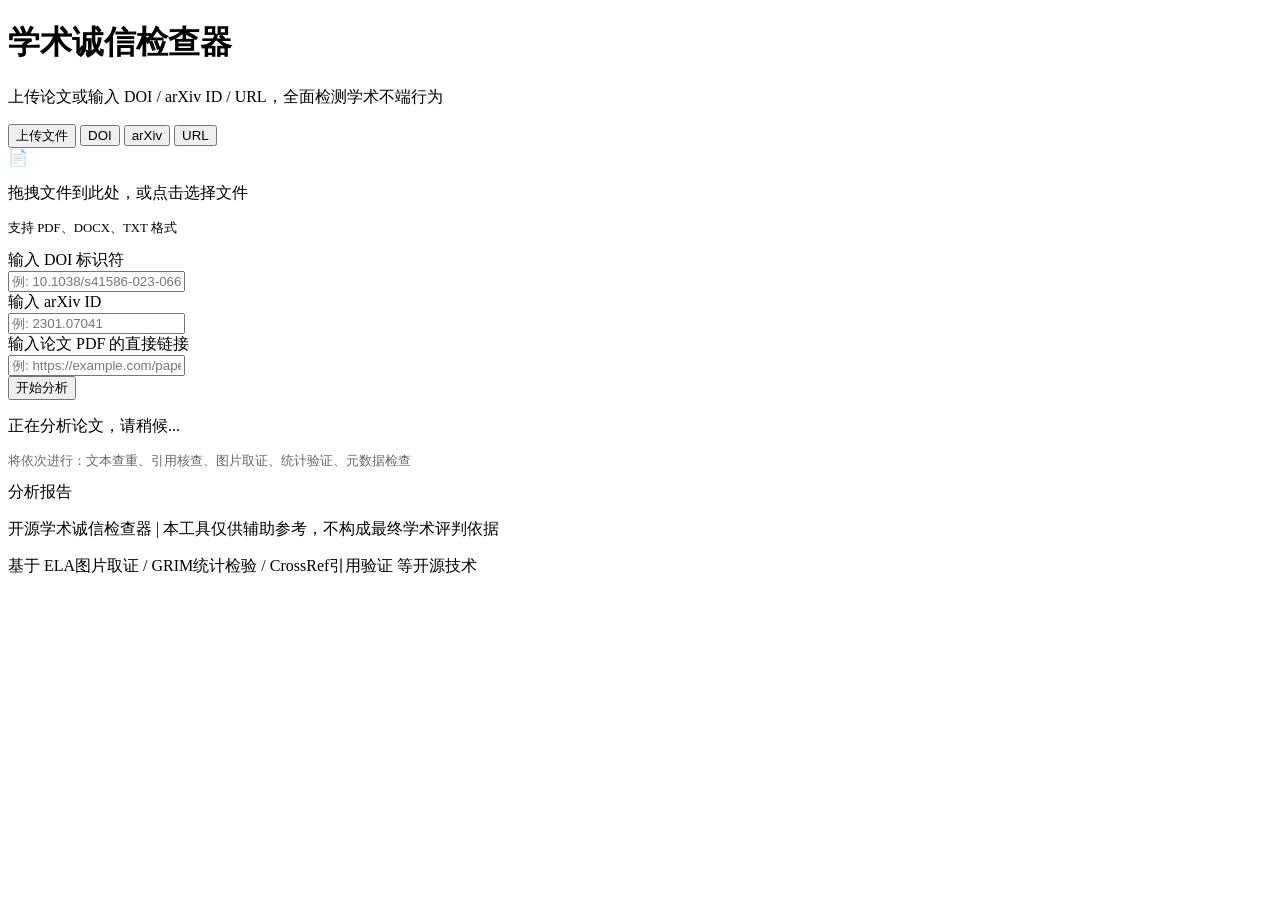
==== app/templates/index.html @ 4d70b295 "feat: 构建开源学术诚信检查器 - 一站式学术论文不端行为检测系统 功能模块: - 文本查重: 内部重复检测、过度引用检查、写作风格突变分析 - 引用核查: CrossRef DOI验证、引用一致" ====
<!DOCTYPE html>
<html lang="zh-CN">
<head>
    <meta charset="UTF-8">
    <meta name="viewport" content="width=device-width, initial-scale=1.0">
    <title>学术诚信检查器 - Academic Integrity Checker</title>
    <link rel="stylesheet" href="/static/css/style.css">
</head>
<body>
    <div class="container">
        <header>
            <h1>学术诚信检查器</h1>
            <p>上传论文或输入 DOI / arXiv ID / URL，全面检测学术不端行为</p>
        </header>

        <!-- 上传区域 -->
        <div class="upload-section">
            <div class="tabs">
                <button class="tab active" data-tab="upload">上传文件</button>
                <button class="tab" data-tab="doi">DOI</button>
                <button class="tab" data-tab="arxiv">arXiv</button>
                <button class="tab" data-tab="url">URL</button>
            </div>

            <form id="analyzeForm" enctype="multipart/form-data">
                <!-- 文件上传 -->
                <div class="tab-content active" id="tab-upload">
                    <div class="drop-zone" id="dropZone">
                        <div class="icon">&#128196;</div>
                        <p>拖拽文件到此处，或点击选择文件</p>
                        <p style="font-size: 0.8rem; margin-top: 0.3rem;">支持 PDF、DOCX、TXT 格式</p>
                        <div class="file-name" id="fileName"></div>
                    </div>
                    <input type="file" id="fileInput" name="file" accept=".pdf,.docx,.doc,.txt" style="display:none">
                </div>

                <!-- DOI 输入 -->
                <div class="tab-content" id="tab-doi">
                    <label class="label">输入 DOI 标识符</label>
                    <div class="input-group">
                        <input type="text" name="doi" id="doiInput"
                               placeholder="例: 10.1038/s41586-023-06600-9">
                    </div>
                </div>

                <!-- arXiv 输入 -->
                <div class="tab-content" id="tab-arxiv">
                    <label class="label">输入 arXiv ID</label>
                    <div class="input-group">
                        <input type="text" name="arxiv_id" id="arxivInput"
                               placeholder="例: 2301.07041">
                    </div>
                </div>

                <!-- URL 输入 -->
                <div class="tab-content" id="tab-url">
                    <label class="label">输入论文 PDF 的直接链接</label>
                    <div class="input-group">
                        <input type="text" name="url" id="urlInput"
                               placeholder="例: https://example.com/paper.pdf">
                    </div>
                </div>

                <button type="submit" class="btn btn-block" id="submitBtn">
                    开始分析
                </button>
            </form>
        </div>

        <!-- 错误提示 -->
        <div class="error-msg" id="errorMsg"></div>

        <!-- 加载动画 -->
        <div class="loading" id="loading">
            <div class="spinner"></div>
            <p>正在分析论文，请稍候...</p>
            <p style="font-size: 0.8rem; color: #666; margin-top: 0.5rem;">
                将依次进行：文本查重、引用核查、图片取证、统计验证、元数据检查
            </p>
        </div>

        <!-- 分析报告 -->
        <div class="report" id="report">
            <div class="report-header">
                <div class="report-title" id="reportTitle">分析报告</div>
                <div class="stats-row" id="statsRow"></div>
            </div>
            <div id="moduleResults"></div>
        </div>

        <footer>
            <p>开源学术诚信检查器 | 本工具仅供辅助参考，不构成最终学术评判依据</p>
            <p style="margin-top: 0.3rem;">
                基于 ELA图片取证 / GRIM统计检验 / CrossRef引用验证 等开源技术
            </p>
        </footer>
    </div>

    <script src="/static/js/app.js"></script>
</body>
</html>
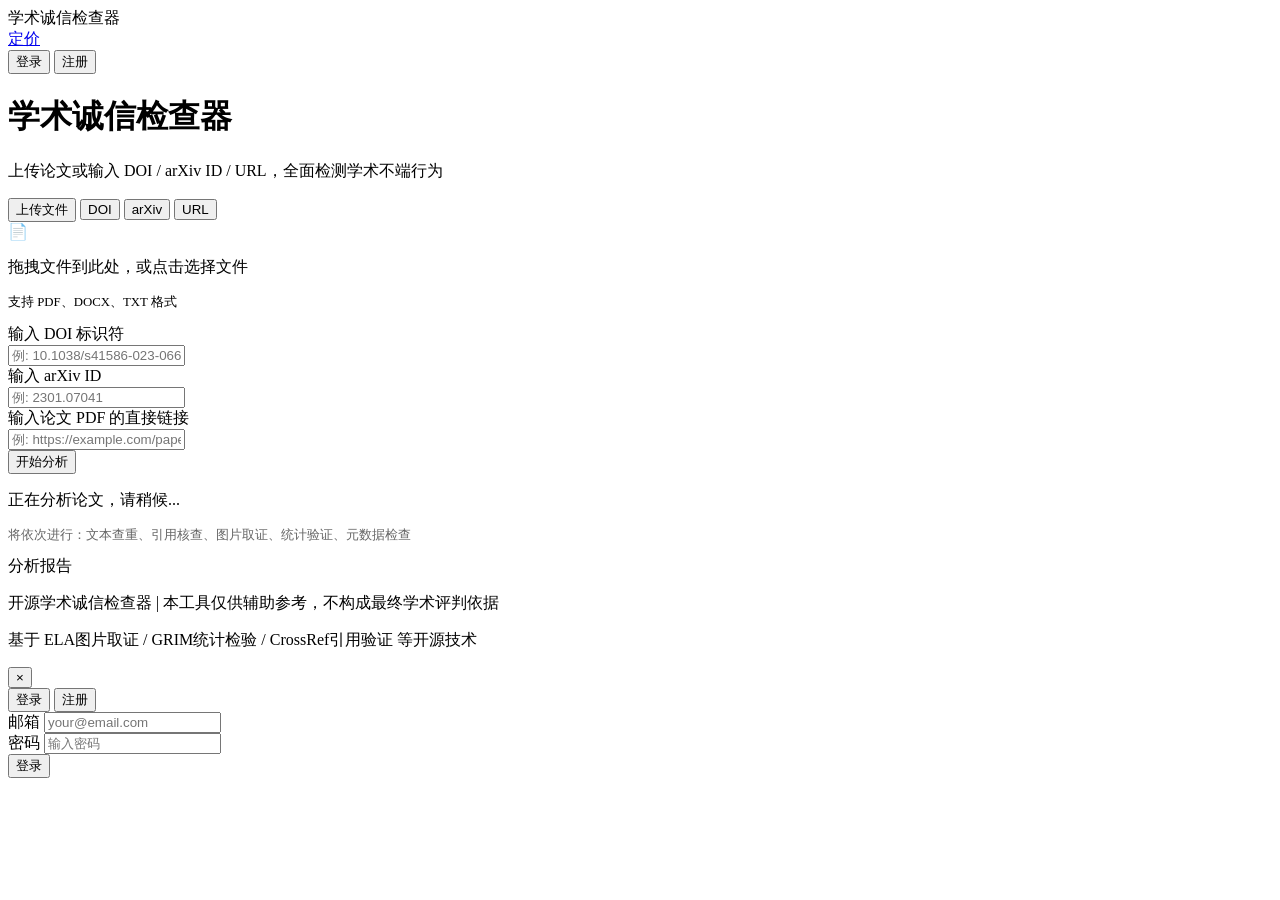
==== commit 5fba4c63: "feat: 添加用户登录注册、Stripe支付、推广返佣系统 - 新增 app/database.py: SQLAlchemy + SQLite 数据模型 (User, Payment, Referr" ====
--- a/app/templates/index.html
+++ b/app/templates/index.html
@@ -8,84 +8,187 @@
 </head>
 <body>
     <div class="container">
-        <header>
-            <h1>学术诚信检查器</h1>
-            <p>上传论文或输入 DOI / arXiv ID / URL，全面检测学术不端行为</p>
-        </header>
-
-        <!-- 上传区域 -->
-        <div class="upload-section">
-            <div class="tabs">
-                <button class="tab active" data-tab="upload">上传文件</button>
-                <button class="tab" data-tab="doi">DOI</button>
-                <button class="tab" data-tab="arxiv">arXiv</button>
-                <button class="tab" data-tab="url">URL</button>
-            </div>
-
-            <form id="analyzeForm" enctype="multipart/form-data">
-                <!-- 文件上传 -->
-                <div class="tab-content active" id="tab-upload">
-                    <div class="drop-zone" id="dropZone">
-                        <div class="icon">&#128196;</div>
-                        <p>拖拽文件到此处，或点击选择文件</p>
-                        <p style="font-size: 0.8rem; margin-top: 0.3rem;">支持 PDF、DOCX、TXT 格式</p>
-                        <div class="file-name" id="fileName"></div>
-                    </div>
-                    <input type="file" id="fileInput" name="file" accept=".pdf,.docx,.doc,.txt" style="display:none">
-                </div>
-
-                <!-- DOI 输入 -->
-                <div class="tab-content" id="tab-doi">
-                    <label class="label">输入 DOI 标识符</label>
-                    <div class="input-group">
-                        <input type="text" name="doi" id="doiInput"
-                               placeholder="例: 10.1038/s41586-023-06600-9">
-                    </div>
-                </div>
-
-                <!-- arXiv 输入 -->
-                <div class="tab-content" id="tab-arxiv">
-                    <label class="label">输入 arXiv ID</label>
-                    <div class="input-group">
-                        <input type="text" name="arxiv_id" id="arxivInput"
-                               placeholder="例: 2301.07041">
-                    </div>
-                </div>
-
-                <!-- URL 输入 -->
-                <div class="tab-content" id="tab-url">
-                    <label class="label">输入论文 PDF 的直接链接</label>
-                    <div class="input-group">
-                        <input type="text" name="url" id="urlInput"
-                               placeholder="例: https://example.com/paper.pdf">
-                    </div>
-                </div>
-
-                <button type="submit" class="btn btn-block" id="submitBtn">
-                    开始分析
-                </button>
-            </form>
-        </div>
-
-        <!-- 错误提示 -->
-        <div class="error-msg" id="errorMsg"></div>
-
-        <!-- 加载动画 -->
-        <div class="loading" id="loading">
-            <div class="spinner"></div>
-            <p>正在分析论文，请稍候...</p>
-            <p style="font-size: 0.8rem; color: #666; margin-top: 0.5rem;">
-                将依次进行：文本查重、引用核查、图片取证、统计验证、元数据检查
-            </p>
-        </div>
-
-        <!-- 分析报告 -->
-        <div class="report" id="report">
-            <div class="report-header">
-                <div class="report-title" id="reportTitle">分析报告</div>
-                <div class="stats-row" id="statsRow"></div>
-            </div>
-            <div id="moduleResults"></div>
+        <!-- 顶部导航 -->
+        <nav class="topnav">
+            <div class="topnav-brand" onclick="showSection('home')">学术诚信检查器</div>
+            <div class="topnav-links">
+                <a href="#" onclick="showSection('pricing')">定价</a>
+                <span id="navCredits" class="nav-credits" style="display:none"></span>
+                <!-- 未登录 -->
+                <div id="navGuest">
+                    <button class="btn btn-sm btn-outline" onclick="showAuthModal('login')">登录</button>
+                    <button class="btn btn-sm" onclick="showAuthModal('register')">注册</button>
+                </div>
+                <!-- 已登录 -->
+                <div id="navUser" style="display:none">
+                    <button class="btn btn-sm btn-outline" onclick="showSection('dashboard')">我的账户</button>
+                    <button class="btn btn-sm btn-ghost" onclick="logout()">退出</button>
+                </div>
+            </div>
+        </nav>
+
+        <!-- ===== 首页 / 分析区 ===== -->
+        <div id="sectionHome">
+            <header>
+                <h1>学术诚信检查器</h1>
+                <p>上传论文或输入 DOI / arXiv ID / URL，全面检测学术不端行为</p>
+            </header>
+
+            <!-- 上传区域 -->
+            <div class="upload-section">
+                <div class="tabs">
+                    <button class="tab active" data-tab="upload">上传文件</button>
+                    <button class="tab" data-tab="doi">DOI</button>
+                    <button class="tab" data-tab="arxiv">arXiv</button>
+                    <button class="tab" data-tab="url">URL</button>
+                </div>
+
+                <form id="analyzeForm" enctype="multipart/form-data">
+                    <div class="tab-content active" id="tab-upload">
+                        <div class="drop-zone" id="dropZone">
+                            <div class="icon">&#128196;</div>
+                            <p>拖拽文件到此处，或点击选择文件</p>
+                            <p style="font-size: 0.8rem; margin-top: 0.3rem;">支持 PDF、DOCX、TXT 格式</p>
+                            <div class="file-name" id="fileName"></div>
+                        </div>
+                        <input type="file" id="fileInput" name="file" accept=".pdf,.docx,.doc,.txt" style="display:none">
+                    </div>
+                    <div class="tab-content" id="tab-doi">
+                        <label class="label">输入 DOI 标识符</label>
+                        <div class="input-group">
+                            <input type="text" name="doi" id="doiInput" placeholder="例: 10.1038/s41586-023-06600-9">
+                        </div>
+                    </div>
+                    <div class="tab-content" id="tab-arxiv">
+                        <label class="label">输入 arXiv ID</label>
+                        <div class="input-group">
+                            <input type="text" name="arxiv_id" id="arxivInput" placeholder="例: 2301.07041">
+                        </div>
+                    </div>
+                    <div class="tab-content" id="tab-url">
+                        <label class="label">输入论文 PDF 的直接链接</label>
+                        <div class="input-group">
+                            <input type="text" name="url" id="urlInput" placeholder="例: https://example.com/paper.pdf">
+                        </div>
+                    </div>
+                    <button type="submit" class="btn btn-block" id="submitBtn">开始分析</button>
+                </form>
+            </div>
+
+            <div class="error-msg" id="errorMsg"></div>
+
+            <div class="loading" id="loading">
+                <div class="spinner"></div>
+                <p>正在分析论文，请稍候...</p>
+                <p style="font-size: 0.8rem; color: #666; margin-top: 0.5rem;">
+                    将依次进行：文本查重、引用核查、图片取证、统计验证、元数据检查
+                </p>
+            </div>
+
+            <div class="report" id="report">
+                <div class="report-header">
+                    <div class="report-title" id="reportTitle">分析报告</div>
+                    <div class="stats-row" id="statsRow"></div>
+                </div>
+                <div id="moduleResults"></div>
+            </div>
+        </div>
+
+        <!-- ===== 定价页 ===== -->
+        <div id="sectionPricing" style="display:none">
+            <header>
+                <h1>选择套餐</h1>
+                <p>购买分析次数，开始检查你的论文</p>
+            </header>
+
+            <div class="pricing-grid" id="pricingGrid">
+                <div class="pricing-card">
+                    <div class="pricing-name">基础版 Basic</div>
+                    <div class="pricing-price">$9.90</div>
+                    <div class="pricing-desc">10 次论文分析</div>
+                    <ul class="pricing-features">
+                        <li>全部 5 大检测模块</li>
+                        <li>支持 PDF / DOCX / TXT</li>
+                        <li>DOI / arXiv / URL 导入</li>
+                    </ul>
+                    <button class="btn btn-block" onclick="buyPlan('basic')">购买</button>
+                </div>
+                <div class="pricing-card popular">
+                    <div class="pricing-badge">最受欢迎</div>
+                    <div class="pricing-name">专业版 Pro</div>
+                    <div class="pricing-price">$29.90</div>
+                    <div class="pricing-desc">50 次论文分析</div>
+                    <ul class="pricing-features">
+                        <li>全部 5 大检测模块</li>
+                        <li>支持 PDF / DOCX / TXT</li>
+                        <li>DOI / arXiv / URL 导入</li>
+                        <li>优先处理队列</li>
+                    </ul>
+                    <button class="btn btn-block" onclick="buyPlan('pro')">购买</button>
+                </div>
+                <div class="pricing-card">
+                    <div class="pricing-name">无限版 Unlimited</div>
+                    <div class="pricing-price">$99.90</div>
+                    <div class="pricing-desc">999 次论文分析</div>
+                    <ul class="pricing-features">
+                        <li>全部 5 大检测模块</li>
+                        <li>支持 PDF / DOCX / TXT</li>
+                        <li>DOI / arXiv / URL 导入</li>
+                        <li>优先处理队列</li>
+                        <li>API 接入（即将推出）</li>
+                    </ul>
+                    <button class="btn btn-block" onclick="buyPlan('unlimited')">购买</button>
+                </div>
+            </div>
+        </div>
+
+        <!-- ===== 用户面板 ===== -->
+        <div id="sectionDashboard" style="display:none">
+            <header>
+                <h1>我的账户</h1>
+                <p id="dashEmail"></p>
+            </header>
+
+            <div class="dash-grid">
+                <!-- 额度卡片 -->
+                <div class="dash-card">
+                    <div class="dash-card-title">剩余分析次数</div>
+                    <div class="dash-card-value" id="dashCredits">0</div>
+                    <button class="btn btn-sm" onclick="showSection('pricing')" style="margin-top:0.8rem">购买更多</button>
+                </div>
+
+                <!-- 推广卡片 -->
+                <div class="dash-card wide">
+                    <div class="dash-card-title">推广返佣</div>
+                    <p class="dash-card-sub">分享你的专属链接，好友每次付费你获得 <strong>20%</strong> 返佣</p>
+                    <div class="referral-link-box">
+                        <input type="text" id="referralLink" readonly class="referral-input">
+                        <button class="btn btn-sm" onclick="copyReferralLink()">复制</button>
+                    </div>
+                    <div class="referral-code-display">
+                        你的推广码: <strong id="referralCodeDisplay"></strong>
+                    </div>
+                </div>
+
+                <!-- 推广统计 -->
+                <div class="dash-card">
+                    <div class="dash-card-title">推广统计</div>
+                    <div class="dash-stats">
+                        <div class="dash-stat">
+                            <span class="dash-stat-label">推荐人数</span>
+                            <span class="dash-stat-value" id="statReferred">0</span>
+                        </div>
+                        <div class="dash-stat">
+                            <span class="dash-stat-label">总佣金</span>
+                            <span class="dash-stat-value" id="statCommission">$0.00</span>
+                        </div>
+                        <div class="dash-stat">
+                            <span class="dash-stat-label">待结算</span>
+                            <span class="dash-stat-value" id="statPending">$0.00</span>
+                        </div>
+                    </div>
+                </div>
+            </div>
         </div>
 
         <footer>
@@ -96,6 +199,54 @@
         </footer>
     </div>
 
+    <!-- ===== 登录/注册弹窗 ===== -->
+    <div class="modal-overlay" id="authModal">
+        <div class="modal">
+            <button class="modal-close" onclick="closeAuthModal()">&times;</button>
+            <div class="modal-tabs">
+                <button class="modal-tab active" data-modal-tab="login" onclick="switchModalTab('login')">登录</button>
+                <button class="modal-tab" data-modal-tab="register" onclick="switchModalTab('register')">注册</button>
+            </div>
+
+            <!-- 登录表单 -->
+            <form id="loginForm" class="modal-form">
+                <div class="form-group">
+                    <label>邮箱</label>
+                    <input type="email" id="loginEmail" required placeholder="your@email.com">
+                </div>
+                <div class="form-group">
+                    <label>密码</label>
+                    <input type="password" id="loginPassword" required placeholder="输入密码">
+                </div>
+                <div class="form-error" id="loginError"></div>
+                <button type="submit" class="btn btn-block">登录</button>
+            </form>
+
+            <!-- 注册表单 -->
+            <form id="registerForm" class="modal-form" style="display:none">
+                <div class="form-group">
+                    <label>邮箱</label>
+                    <input type="email" id="regEmail" required placeholder="your@email.com">
+                </div>
+                <div class="form-group">
+                    <label>密码（至少6位）</label>
+                    <input type="password" id="regPassword" required placeholder="设置密码" minlength="6">
+                </div>
+                <div class="form-group">
+                    <label>姓名（选填）</label>
+                    <input type="text" id="regName" placeholder="你的姓名">
+                </div>
+                <div class="form-group">
+                    <label>推广码（选填）</label>
+                    <input type="text" id="regReferral" placeholder="好友的推广码">
+                </div>
+                <div class="form-error" id="regError"></div>
+                <button type="submit" class="btn btn-block">注册</button>
+                <p class="form-hint">注册即赠送 3 次免费分析</p>
+            </form>
+        </div>
+    </div>
+
     <script src="/static/js/app.js"></script>
 </body>
 </html>
